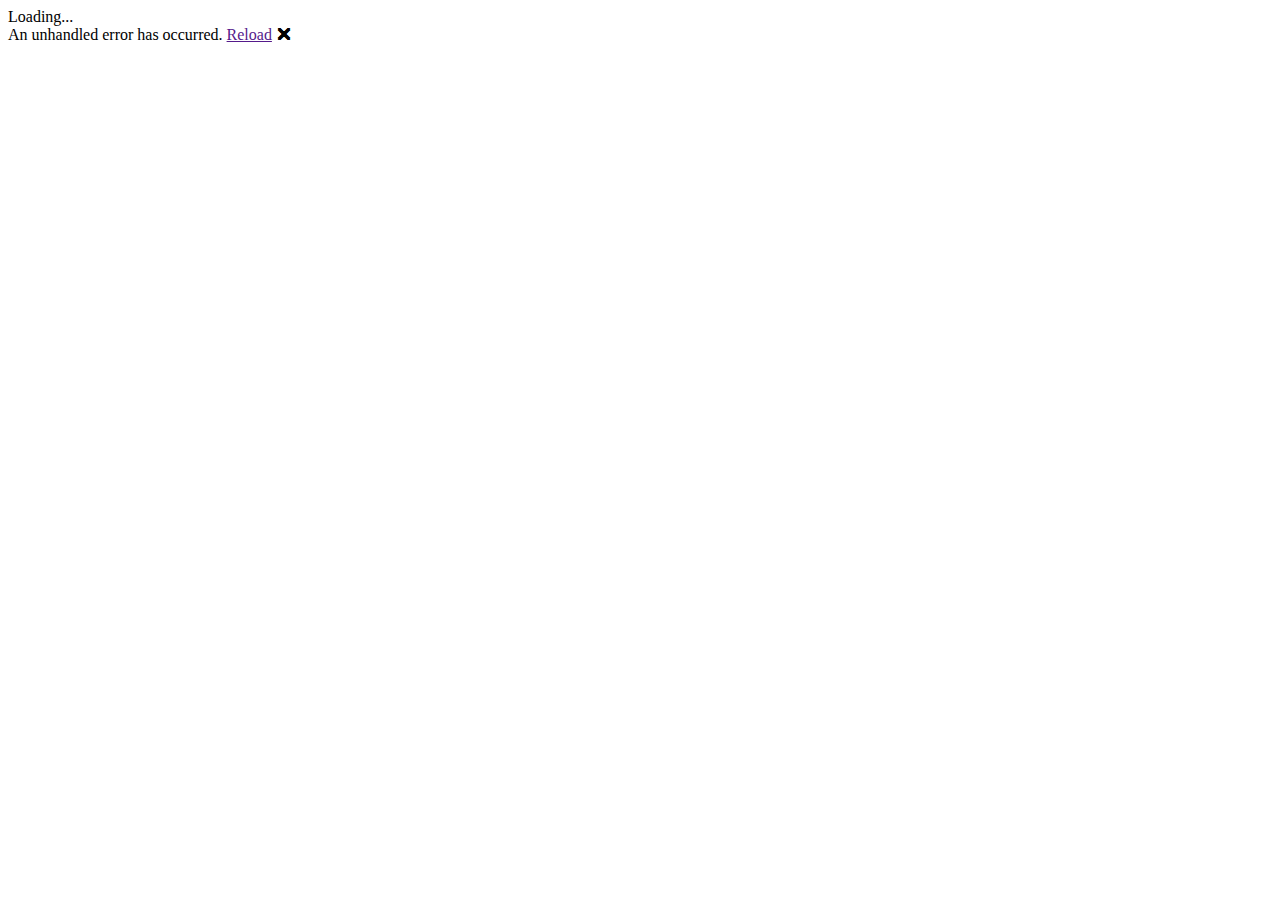
==== src/frontend/MAF_Event_Center.SPA/wwwroot/index.html @ 76bf17f0 "create repository" ====
<!DOCTYPE html>
<html lang="en">

<head>
    <meta charset="utf-8" />
    <meta name="viewport" content="width=device-width, initial-scale=1.0, maximum-scale=1.0, user-scalable=no" />
    <title>MAF_Event_Center.SPA</title>
    <base href="/" />
    <link href="css/bootstrap/bootstrap.min.css" rel="stylesheet" />
    <link href="css/app.css" rel="stylesheet" />
    <link href="MAF_Event_Center.SPA.styles.css" rel="stylesheet" />
</head>

<body>
    <div id="app">Loading...</div>

    <div id="blazor-error-ui">
        An unhandled error has occurred.
        <a href="" class="reload">Reload</a>
        <a class="dismiss">🗙</a>
    </div>
    <script src="_framework/blazor.webassembly.js"></script>
</body>

</html>
---- src/frontend/MAF_Event_Center.SPA/wwwroot/css/app.css ----
﻿@import url('open-iconic/font/css/open-iconic-bootstrap.min.css');

html, body {
    font-family: 'Helvetica Neue', Helvetica, Arial, sans-serif;
}

h1:focus {
    outline: none;
}

a, .btn-link {
    color: #0071c1;
}

.btn-primary {
    color: #fff;
    background-color: #1b6ec2;
    border-color: #1861ac;
}

.content {
    padding-top: 1.1rem;
}

.valid.modified:not([type=checkbox]) {
    outline: 1px solid #26b050;
}

.invalid {
    outline: 1px solid red;
}

.validation-message {
    color: red;
}

#blazor-error-ui {
    background: lightyellow;
    bottom: 0;
    box-shadow: 0 -1px 2px rgba(0, 0, 0, 0.2);
    display: none;
    left: 0;
    padding: 0.6rem 1.25rem 0.7rem 1.25rem;
    position: fixed;
    width: 100%;
    z-index: 1000;
}

    #blazor-error-ui .dismiss {
        cursor: pointer;
        position: absolute;
        right: 0.75rem;
        top: 0.5rem;
    }

.blazor-error-boundary {
    background: url([data-uri]) no-repeat 1rem/1.8rem, #b32121;
    padding: 1rem 1rem 1rem 3.7rem;
    color: white;
}

    .blazor-error-boundary::after {
        content: "An error has occurred."
    }
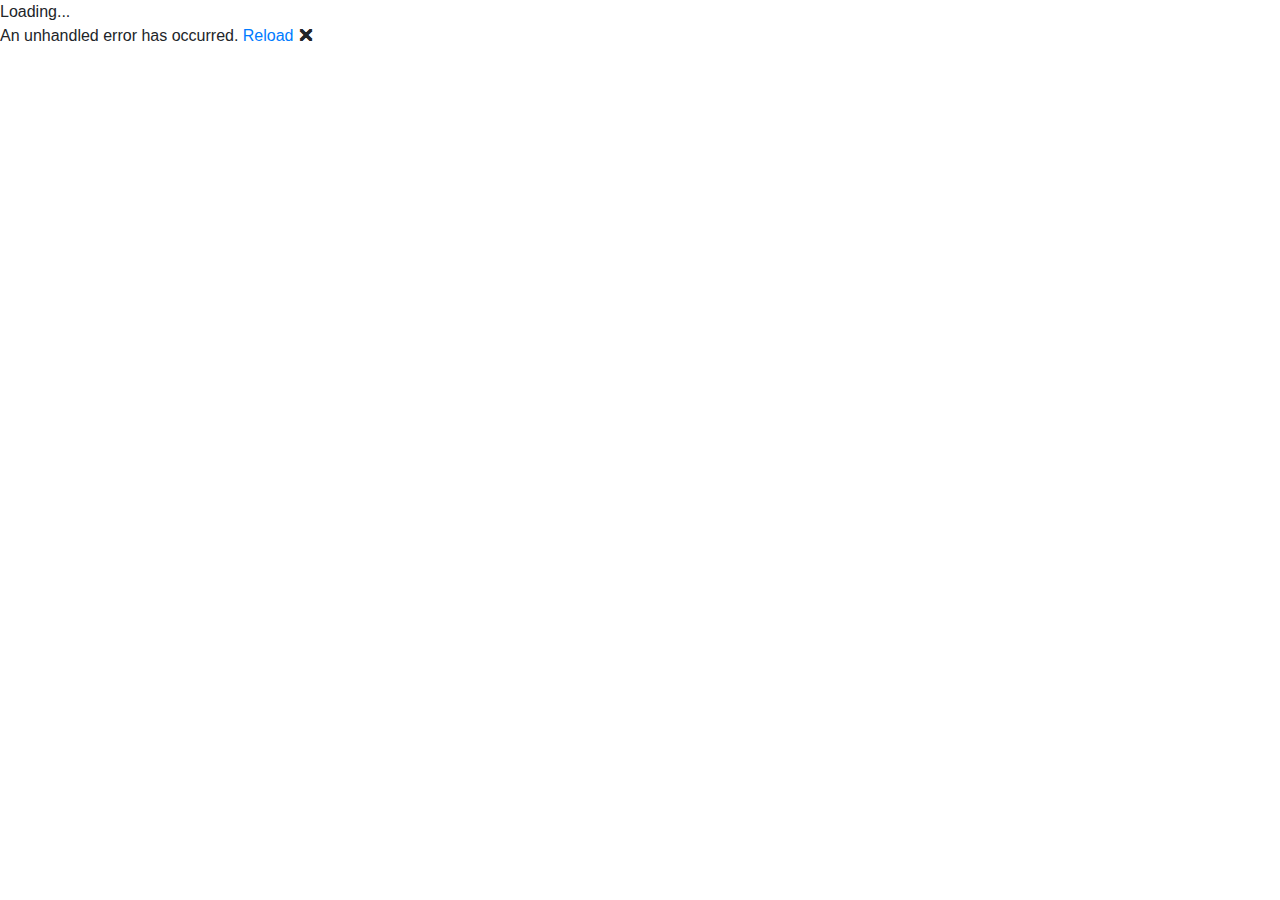
==== commit 40bf8169: "c" ====
--- a/src/frontend/MAF_Event_Center.SPA/wwwroot/index.html
+++ b/src/frontend/MAF_Event_Center.SPA/wwwroot/index.html
@@ -6,9 +6,16 @@
     <meta name="viewport" content="width=device-width, initial-scale=1.0, maximum-scale=1.0, user-scalable=no" />
     <title>MAF_Event_Center.SPA</title>
     <base href="/" />
-    <link href="css/bootstrap/bootstrap.min.css" rel="stylesheet" />
+    <link rel="stylesheet" href="https://cdn.jsdelivr.net/npm/bootstrap@4.3.1/dist/css/bootstrap.min.css" integrity="sha384-ggOyR0iXCbMQv3Xipma34MD+dH/1fQ784/j6cY/iJTQUOhcWr7x9JvoRxT2MZw1T" crossorigin="anonymous">
     <link href="css/app.css" rel="stylesheet" />
     <link href="MAF_Event_Center.SPA.styles.css" rel="stylesheet" />
+    <link id="vendorsbundle" rel="stylesheet" media="screen, print" href="/css/vendors.bundle.css">
+    <link id="appbundle" rel="stylesheet" media="screen, print" href="/css/app.bundle.css">
+    <link id="myskin" rel="stylesheet" media="screen, print" href="/css/skins/skin-master.css">
+    <link rel="stylesheet" media="screen, print" href="/css/site.css">
+    <link rel="apple-touch-icon" sizes="180x180" href="/img/favicon/apple-touch-icon.png">
+    <link rel="mask-icon" href="/img/favicon/safari-pinned-tab.svg" color="#5bbad5">
+    <link rel="icon" type="image/png" sizes="32x32" href="/img/logoLegalHrSmall.png">
 </head>
 
 <body>
